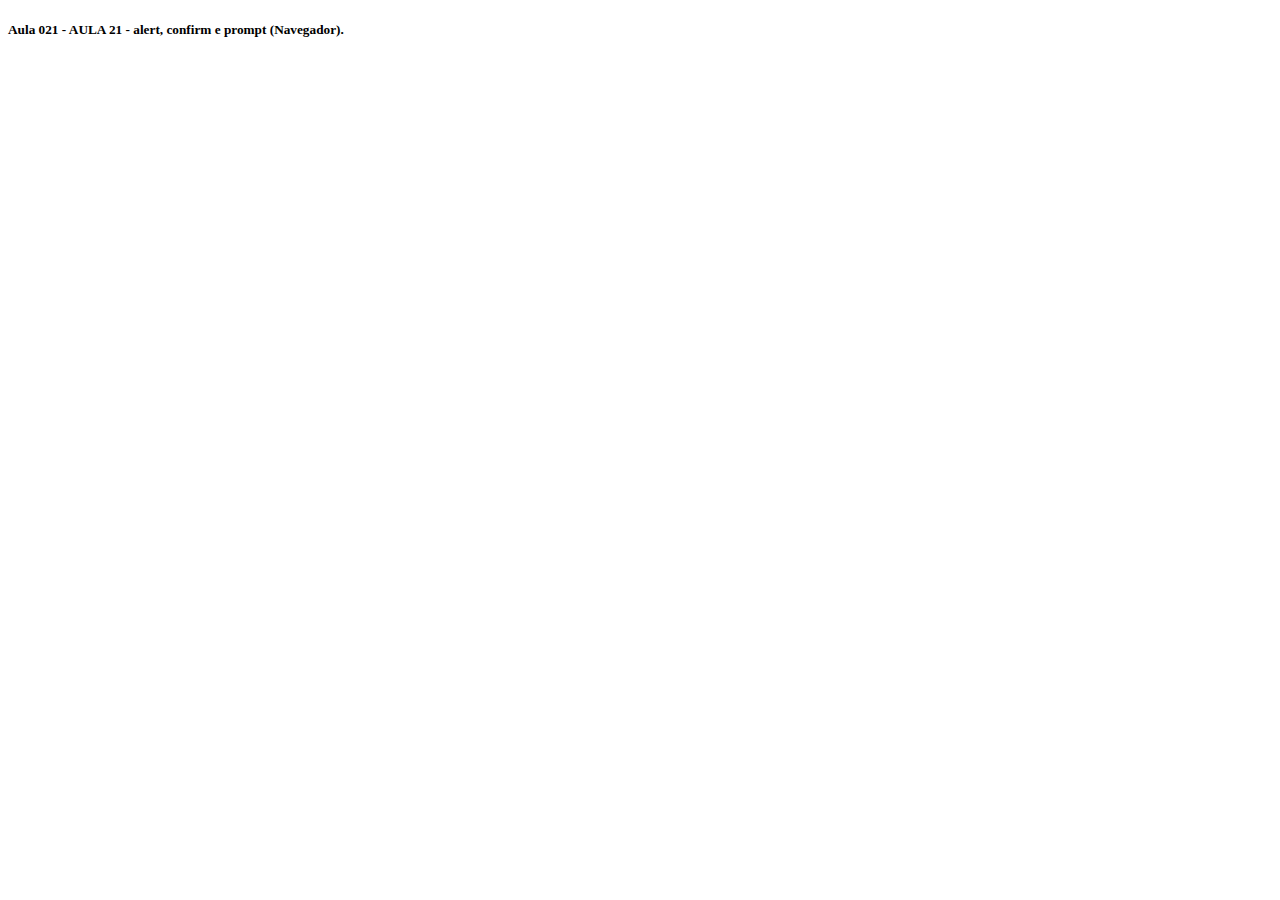
==== aula021/index.html @ d523a7af "exercicios" ====
<!DOCTYPE html>
<html lang="pt-br">
<head>
    <meta charset="UTF-8">
    <meta http-equiv="X-UA-Compatible" content="IE=edge">
    <meta name="viewport" content="width=device-width, initial-scale=1.0">
    <title>Aula - 021</title>
</head>
<body>
    <header>
        <h5>
            Aula 021 - AULA 21 - alert, confirm e prompt (Navegador).
        </h5>
    </header>

    <script src="js/index.js"></script>
</body>
</html>
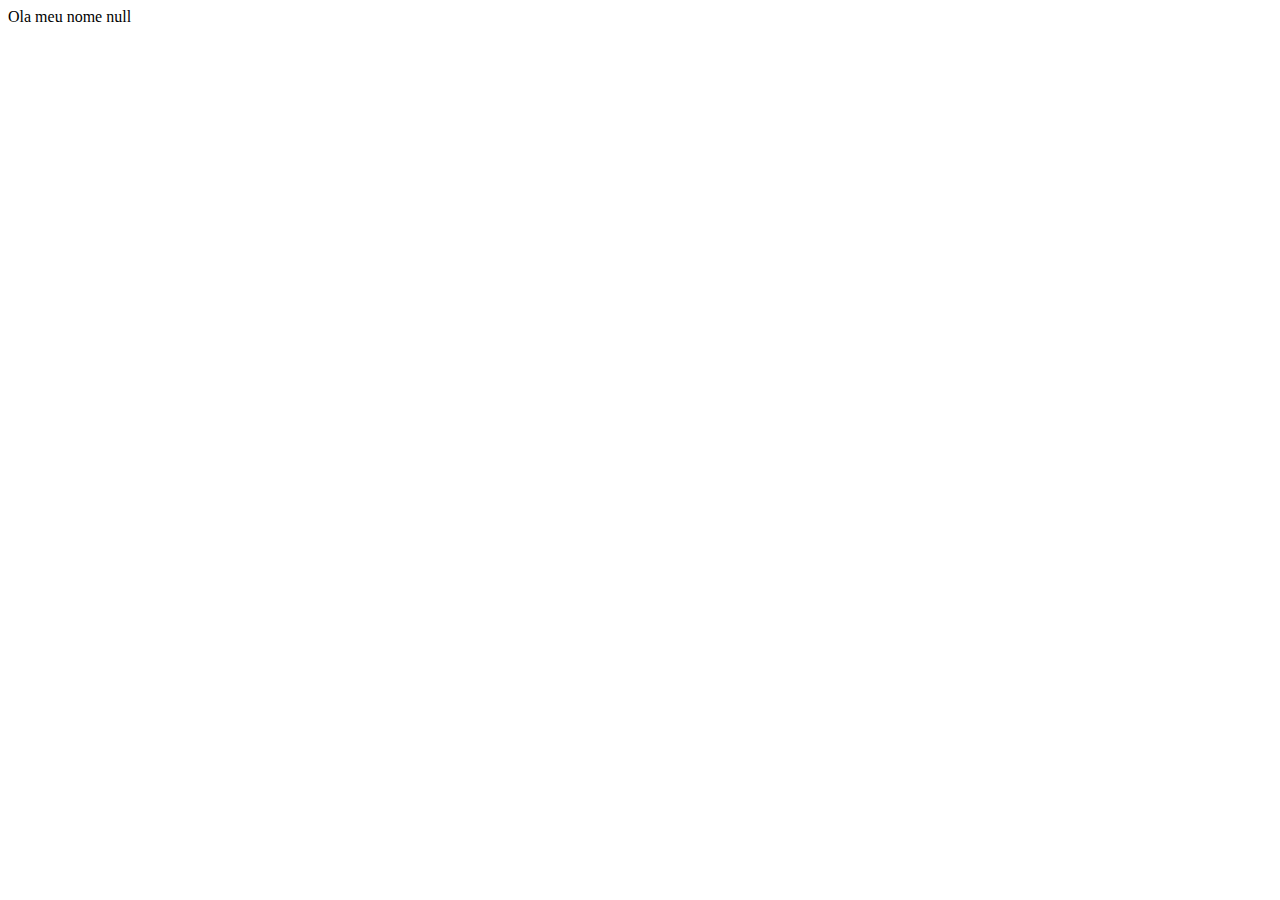
==== commit f8beb974: "exercicios" ====
--- a/aula021/index.html
+++ b/aula021/index.html
@@ -7,11 +7,7 @@
     <title>Aula - 021</title>
 </head>
 <body>
-    <header>
-        <h5>
-            Aula 021 - AULA 21 - alert, confirm e prompt (Navegador).
-        </h5>
-    </header>
+
 
     <script src="js/index.js"></script>
 </body>
